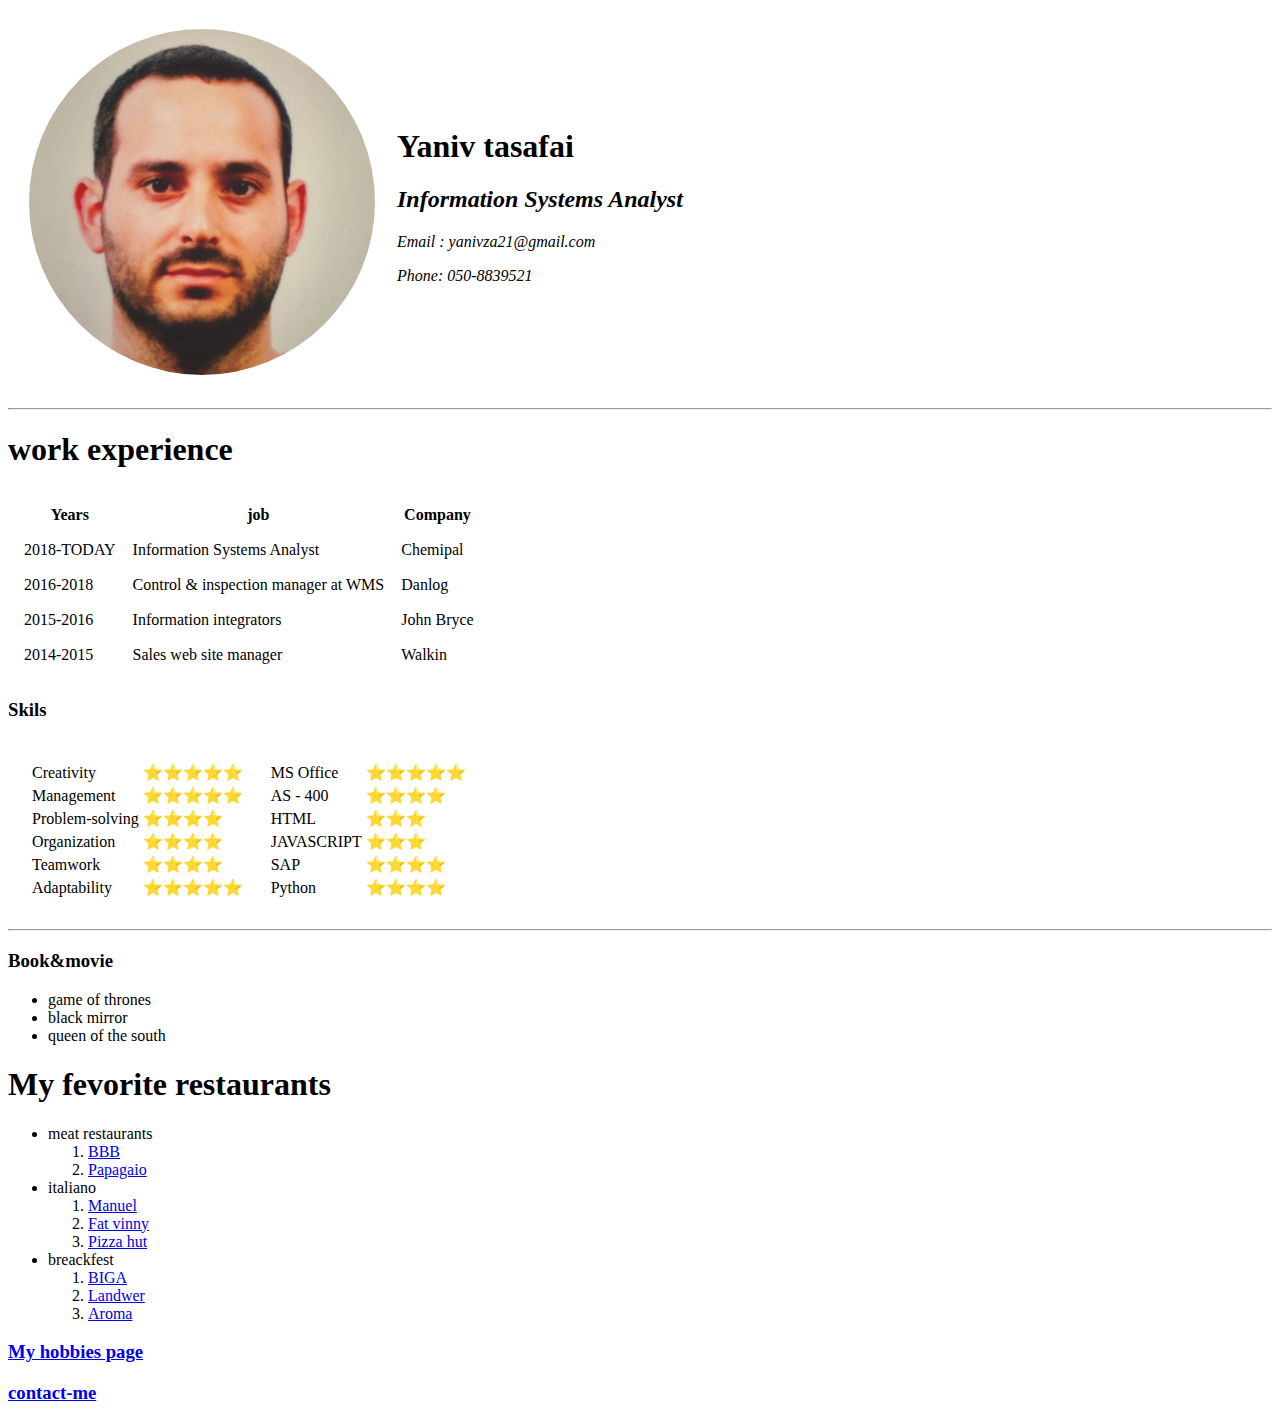
==== index.html @ 8739f903 "Add files via upload" ====
<!DOCTYPE html>
<html lang="en" dir="ltr">

<head>
  <meta charset="utf-8">
  <title></title>
</head>

<body>

  <table cellspacing="20">
    <tr>
      <td>
        <img src="yaniv profile c.png" alt="coffee">
      </td>
      <td>
        <h1>Yaniv tasafai</h1>
        <h2><em>Information Systems Analyst</em></h2>
        <p><em>Email : yanivza21@gmail.com</em></p>
        <p><em>Phone: 050-8839521</em></p>
      </td>
    </tr>
  </table>



  <hr>


  <h1>work experience </h1>
  <table cellspacing="15">
    <thead>
      <tr>
        <th>Years</th>
        <th>job</th>
        <th>Company</th>
      </tr>
    </thead>
    <tbody>
      <tr>
        <td>2018-TODAY</td>
        <td>Information Systems Analyst</td>
        <td>Chemipal</td>
      <tr>
        <td>2016-2018</td>
        <td>Control & inspection manager at WMS </td>
        <td>Danlog</td>
      </tr>
      <tr>
        <td>2015-2016</td>
        <td>Information integrators</td>
        <td>John Bryce</td>
      </tr>
      <tr>
        <td>2014-2015</td>
        <td>Sales web site manager</td>
        <td>Walkin</td>
      </tr>

    </tbody>
  </table>

  <h3>Skils</h3>
  <table cellspacing="20">
    <tbody>
      <tr>
        <td>
          <table>
            <tbody>
              <tr>
                <td>Creativity</td>
                <td>⭐⭐⭐⭐⭐</td>
              </tr>
              <tr>
                <td>Management</td>
                <td>⭐⭐⭐⭐⭐</td>
              </tr>
              <tr>
                <td>Problem-solving</td>
                <td>⭐⭐⭐⭐</td>
              </tr>
              <tr>
                <td>Organization</td>
                <td>⭐⭐⭐⭐</td>
              </tr>
              <tr>
                <td>Teamwork</td>
                <td>⭐⭐⭐⭐</td>
              </tr>
              <tr>
                <td>Adaptability</td>
                <td>⭐⭐⭐⭐⭐</td>
              </tr>

            </tbody>
          </table>

        </td>
        <td>
          <table>
            <tbody>
              <tr>
                <td>MS Office</td>
                <td>⭐⭐⭐⭐⭐</td>
              </tr>
              <tr>
                <td>AS - 400</td>
                <td>⭐⭐⭐⭐</td>
              </tr>
              <tr>
                <td>HTML</td>
                <td>⭐⭐⭐</td>
              </tr>
              <tr>
                <td>JAVASCRIPT</td>
                <td>⭐⭐⭐</td>
              </tr>
              <tr>
                <td>SAP</td>
                <td>⭐⭐⭐⭐</td>
              </tr>
              <tr>
                <td>Python</td>
                <td>⭐⭐⭐⭐</td>
              </tr>

            </tbody>
          </table>
        </td>
      </tr>
    </tbody>
  </table>
  <hr>

  <h3>Book&movie</h3>

  <ul>
    <li>game of thrones</li>
    <li>black mirror</li>
    <li>queen of the south</li>
  </ul>
  <h1>My fevorite restaurants</h1>


  <ul>
    <li>meat restaurants
      <ol>
        <li> <a href="https://burgus.co.il/">BBB</a></li>
        <li><a href="http://www.papagaio.co.il/">Papagaio</a></li>
      </ol>
    </li>

    <li>italiano
      <ol>
        <li><a href="http://manuel-rest.co.il/"> Manuel</a></li>
        <li><a href="http://www.fatvinny.com/">Fat vinny</a></li>
        <li><a href="https://pizzahut.co.il/">Pizza hut</a></li>
      </ol>
    </li>

    <li>breackfest
      <ol>
        <li><a href="https://www.biga-bakery.co.il/locations">BIGA</a></li>
        <li><a href="https://www.landwer.co.il/">Landwer</a></li>
        <li><a href="https://www.aroma.co.il/">Aroma</a></li>
      </ol>
    </li>
  </ul>







  <h3><a href="hobbies.html">My hobbies page</a></h3>
  <h3><a href="contact-me.html">contact-me</a></h3>










</body>

</html>
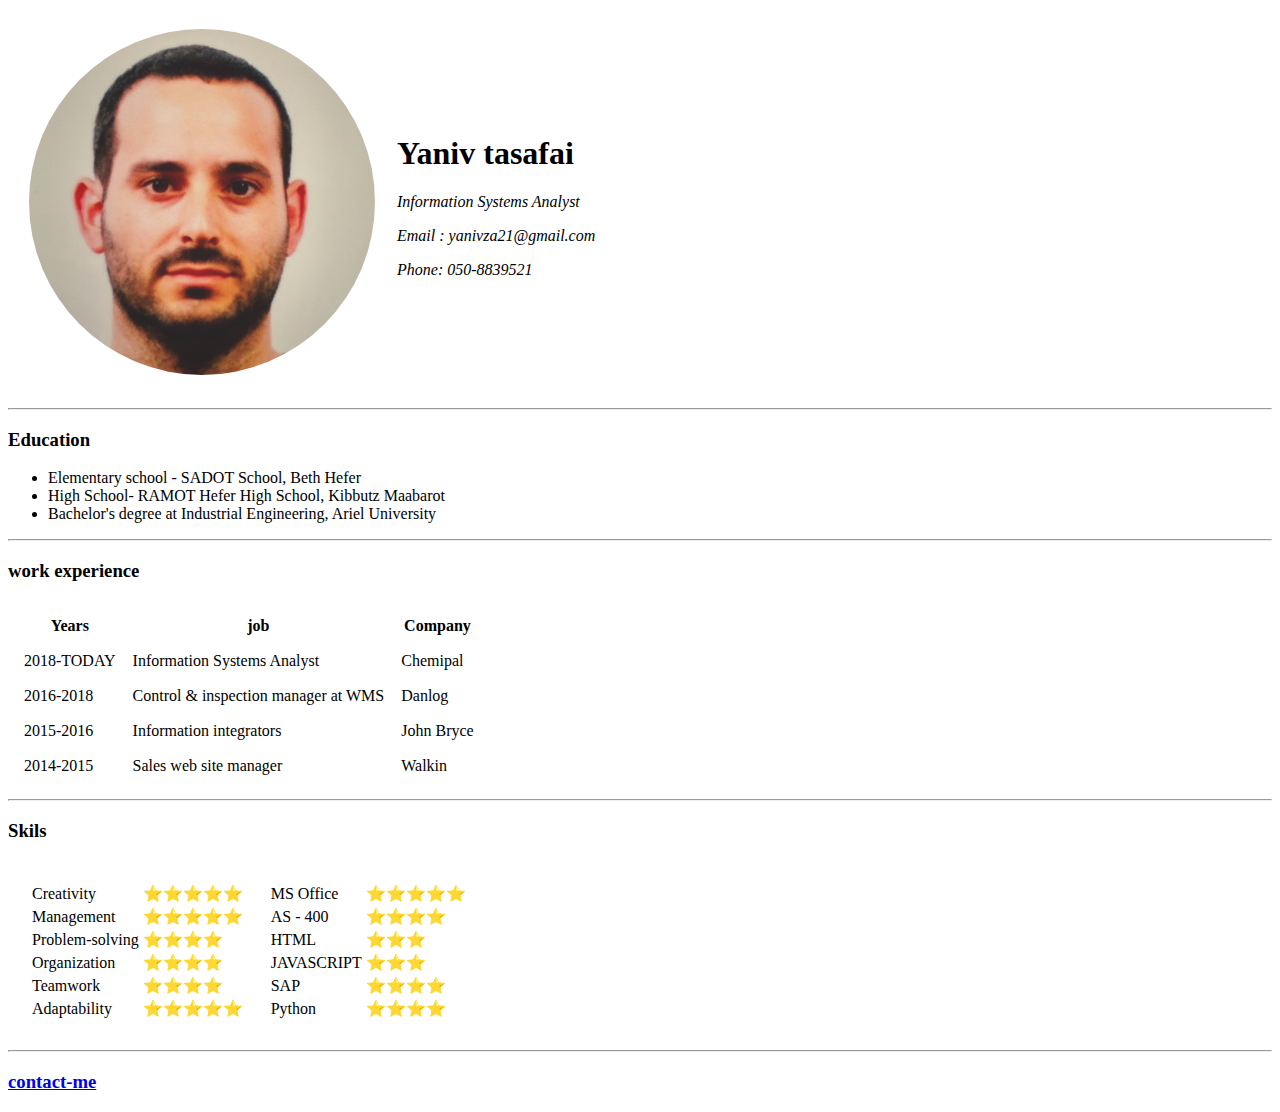
==== commit e8d279b1: "Add files via upload" ====
--- a/index.html
+++ b/index.html
@@ -3,8 +3,10 @@
 
 <head>
   <meta charset="utf-8">
-  <title></title>
+  <title>my profile</title>
+  <link rel="stylesheet" href="css/styles.css">
 </head>
+
 
 <body>
 
@@ -15,19 +17,25 @@
       </td>
       <td>
         <h1>Yaniv tasafai</h1>
-        <h2><em>Information Systems Analyst</em></h2>
+        <p><em>Information Systems Analyst</em></p>
         <p><em>Email : yanivza21@gmail.com</em></p>
         <p><em>Phone: 050-8839521</em></p>
       </td>
     </tr>
   </table>
 
+  <hr>
 
+  <h3>Education</h3>
+  <ul>
+    <li>Elementary school - SADOT School, Beth Hefer</li>
+    <li>High School- RAMOT Hefer High School, Kibbutz Maabarot</li>
+    <li>Bachelor's degree at Industrial Engineering, Ariel University</li>
+  </ul>
 
   <hr>
 
-
-  <h1>work experience </h1>
+  <h3>work experience </h3>
   <table cellspacing="15">
     <thead>
       <tr>
@@ -59,7 +67,7 @@
 
     </tbody>
   </table>
-
+  <hr>
   <h3>Skils</h3>
   <table cellspacing="20">
     <tbody>
@@ -132,48 +140,8 @@
   </table>
   <hr>
 
-  <h3>Book&movie</h3>
+<!-- <h3><a href="hobbies.html">My hobbies page</a></h3> -->
 
-  <ul>
-    <li>game of thrones</li>
-    <li>black mirror</li>
-    <li>queen of the south</li>
-  </ul>
-  <h1>My fevorite restaurants</h1>
-
-
-  <ul>
-    <li>meat restaurants
-      <ol>
-        <li> <a href="https://burgus.co.il/">BBB</a></li>
-        <li><a href="http://www.papagaio.co.il/">Papagaio</a></li>
-      </ol>
-    </li>
-
-    <li>italiano
-      <ol>
-        <li><a href="http://manuel-rest.co.il/"> Manuel</a></li>
-        <li><a href="http://www.fatvinny.com/">Fat vinny</a></li>
-        <li><a href="https://pizzahut.co.il/">Pizza hut</a></li>
-      </ol>
-    </li>
-
-    <li>breackfest
-      <ol>
-        <li><a href="https://www.biga-bakery.co.il/locations">BIGA</a></li>
-        <li><a href="https://www.landwer.co.il/">Landwer</a></li>
-        <li><a href="https://www.aroma.co.il/">Aroma</a></li>
-      </ol>
-    </li>
-  </ul>
-
-
-
-
-
-
-
-  <h3><a href="hobbies.html">My hobbies page</a></h3>
   <h3><a href="contact-me.html">contact-me</a></h3>
 
 
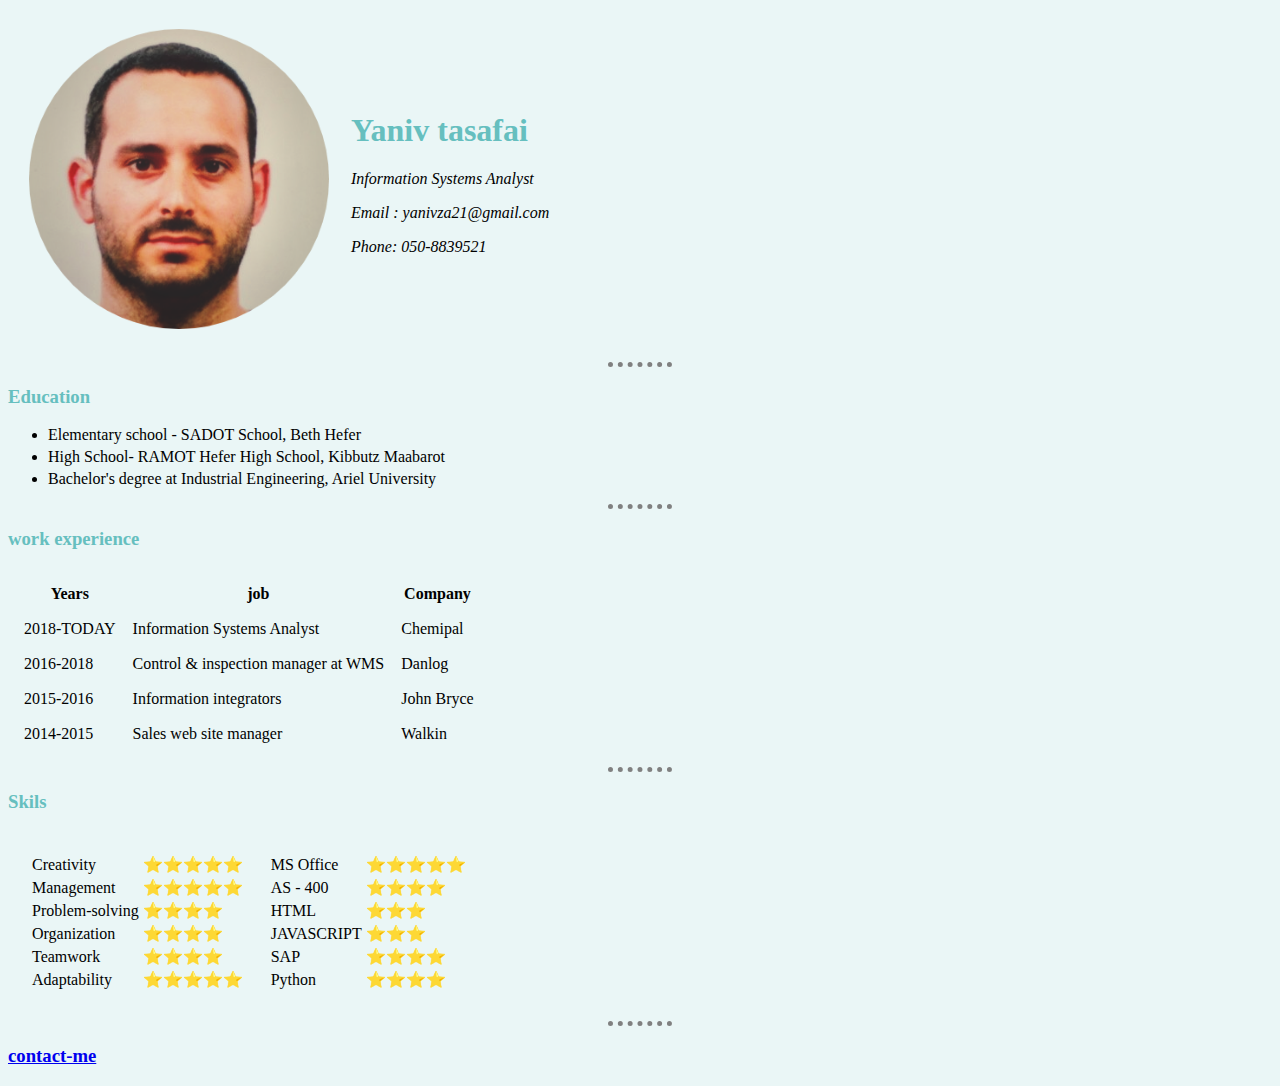
==== commit 2eabb0bd: "Update index.html" ====
--- a/index.html
+++ b/index.html
@@ -4,7 +4,7 @@
 <head>
   <meta charset="utf-8">
   <title>my profile</title>
-  <link rel="stylesheet" href="css/styles.css">
+  <link rel="stylesheet" href="styles.css">
 </head>
 
 
--- a/styles.css
+++ b/styles.css
@@ -0,0 +1,32 @@
+
+
+body{
+background-color: #eaf6f6 ;
+}
+
+h1{
+  color: #66bfbf;
+}
+
+h3{
+  color: #66bfbf;
+}
+
+li{
+  margin: 0 0 4px 0;
+}
+
+img{
+  width: 300px;
+}
+
+
+
+hr{
+border-color: grey;
+border-style: none;
+border-top-style: dotted;
+border-width:5px;
+width: 5%;
+
+}
